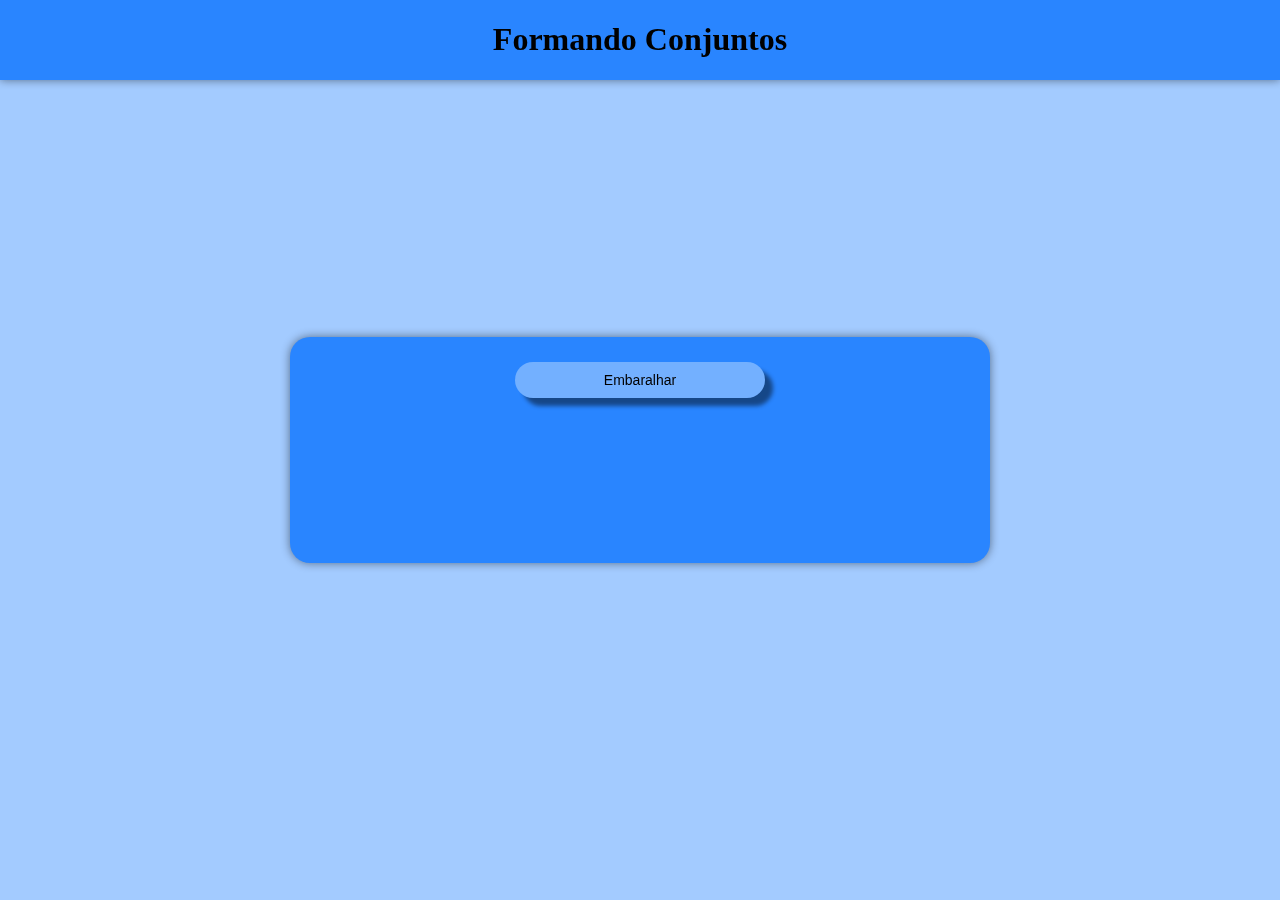
==== index.html @ 385ef80d "Index" ====
<!DOCTYPE html>
<html lang="en">
<head>
    <meta charset="UTF-8">
    <meta name="viewport" content="width=device-width, initial-scale=1.0">
    <meta http-equiv="X-UA-Compatible" content="ie=edge">
    <title>Formando Conjuntos</title>

    <link rel="stylesheet" href="css/style.css">
    <script src="./js/logica.js"></script>
</head>
<body>
    <header>
        <h1>Formando Conjuntos</h1>
    </header>

    <div class="geral">     
        <div class="topo">
            <button type="button" id="botao1" onclick="embaralhar()">Embaralhar</button>
            <button type="button" id="botao2" onclick="distribuirCartas()">Distribuir Cartas</button>
            <button type="button" id="botao3" onclick="jogadorAleatorio()">Primeiro jogador</button>
            
            <p id="cartasJogadores"></p>
            <p id="textoTopo"></p>
        </div>

        <div class="localJogadas">
            <select id="select">
                <option value="A" selected>A</option>
                <option value="2">2</option>
                <option value="3">3</option>
                <option value="4">4</option>
                <option value="5">5</option>
                <option value="6">6</option>
                <option value="7">7</option>
                <option value="8">8</option>
                <option value="9">9</option>
                <option value="10">10</option>
                <option value="J">J</option>
                <option value="Q">Q</option>
                <option value="K">K</option>
            </select>            
            <button type="button" id="botao4" onclick="jogadaHumano()">Confirme sua jogada</button>
            <button type="button" id="botao5" onclick="jogadaMaquina()">Jogada da Máquina</button>
            
            <p id="escolha"></p>
        </div>
            
        <div class="verifica">
            <button type="button" id="botao6" onclick="verificaM()">Verificar cartas da Máquina</button>
            <button type="button" id="botao7" onclick="verificaH()">Verificar suas cartas</button>
        </div>
            
        <div class="compra">
            <button type="button" id="botao8" onclick="comprar()">Comprar carta para você</button>
            <button type="button" id="botao9" onclick="comprarM()">Comprar carta para a Máquina</button>
        </div>
            
        <div class="conjuntosFinal">
            <p id="final"></p>
            <p id="conjuntos"></p>
        </div>
    </div>
</body>
</html>
---- css/style.css ----
body {
    display: flex;
    align-items: center;
    justify-content: center;
    flex-direction: column;
    width: 100vw;
    height: 100vh;
    margin: 0;
    padding: 0;
    font-family: 'Times New Roman';
    background-color: rgb(163, 203, 255);
}

header {
    display: flex;
    align-items: center;
    flex-direction: column;
    position: fixed;
    width: 100%;
    top: 0;
    background-color: rgb(41, 133, 255);
    filter: drop-shadow(0px 0px 5px #00000077);
}

.geral {
    width: auto;
    min-width: 50vw;
    height: auto;
    filter: drop-shadow(0px 0px 5px #00000077);
    background-color: rgb(41, 133, 255);
    padding: 20px 30px 0 30px;
    border-radius: 20px;
}
.geral div{ 
    display: flex;
    align-items: center;
    text-align: center;
    flex-direction: column;
}

#botao2, #botao3, #select, #botao4, #botao5, #botao6, #botao7, #botao8, #botao9{
    display: none;
}

button {
    border-radius: 20px;
    width: 250px;
    height: auto;
    font-size: 14px;
    background-color: rgb(115, 176, 255);
    border: none;
    cursor: pointer;
    padding: 10px;
    margin: 5px;
    filter: drop-shadow(8px 8px 2px #00000077);
}
select {
    border-radius: 20px;
    width: 250px;
    height: 35px;
    padding-left: 10px;
    filter: drop-shadow(8px 8px 2px #00000077);
}
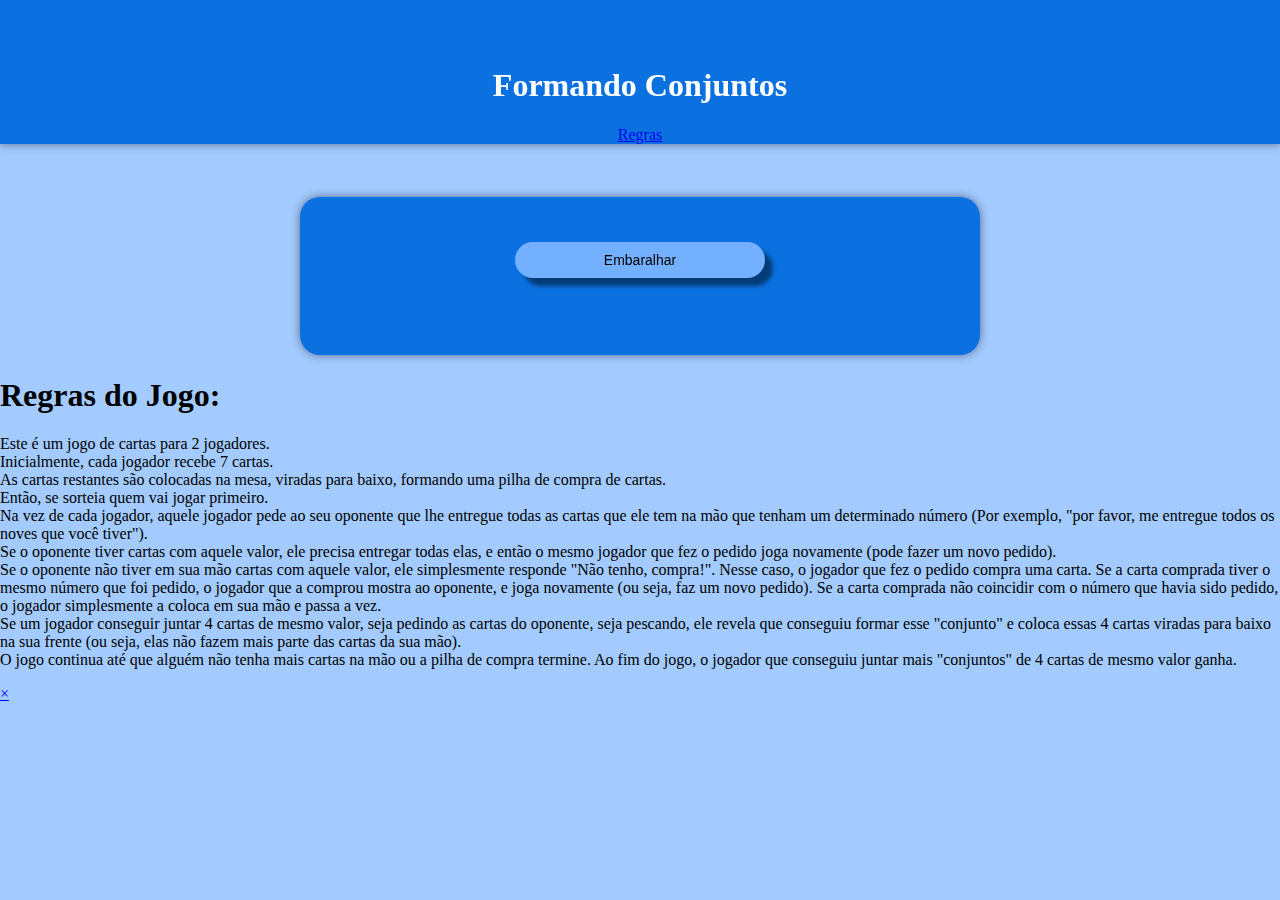
==== commit cafd8b64: "Inicio com regras" ====
--- a/index.html
+++ b/index.html
@@ -11,14 +11,20 @@
 </head>
 <body>
     <header>
+        <div id="botaoF" style="opacity: 0;">
+            <button type="button">Regras</button>
+        </div>
         <h1>Formando Conjuntos</h1>
+        <div id="divRegras">
+            <a href="#demo-modal" id="botaoRegras">Regras</a>
+        </div>
     </header>
 
-    <div class="geral">     
-        <div class="topo">
-            <button type="button" id="botao1" onclick="embaralhar()">Embaralhar</button>
-            <button type="button" id="botao2" onclick="distribuirCartas()">Distribuir Cartas</button>
-            <button type="button" id="botao3" onclick="jogadorAleatorio()">Primeiro jogador</button>
+    <div class="geral">
+        <div class="topo">    
+            <button type="button" class="botao" id="botao1" onclick="embaralhar()">Embaralhar</button>
+            <button type="button" class="botao" id="botao2" onclick="distribuirCartas()">Distribuir Cartas</button>
+            <button type="button" class="botao" id="botao3" onclick="jogadorAleatorio()">Primeiro jogador</button>
             
             <p id="cartasJogadores"></p>
             <p id="textoTopo"></p>
@@ -39,21 +45,20 @@
                 <option value="J">J</option>
                 <option value="Q">Q</option>
                 <option value="K">K</option>
-            </select>            
-            <button type="button" id="botao4" onclick="jogadaHumano()">Confirme sua jogada</button>
-            <button type="button" id="botao5" onclick="jogadaMaquina()">Jogada da Máquina</button>
-            
+            </select>     
+            <button type="button" class="botao" id="botao4" onclick="jogadaHumano()">Confirme sua jogada</button>
+            <button type="button" class="botao" id="botao5" onclick="jogadaMaquina()">Jogada da Máquina</button>
             <p id="escolha"></p>
         </div>
             
         <div class="verifica">
-            <button type="button" id="botao6" onclick="verificaM()">Verificar cartas da Máquina</button>
-            <button type="button" id="botao7" onclick="verificaH()">Verificar suas cartas</button>
+            <button type="button" class="botao" id="botao6" onclick="verificaM()">Verificar cartas da Máquina</button>
+            <button type="button" class="botao" id="botao7" onclick="verificaH()">Verificar suas cartas</button>
         </div>
             
         <div class="compra">
-            <button type="button" id="botao8" onclick="comprar()">Comprar carta para você</button>
-            <button type="button" id="botao9" onclick="comprarM()">Comprar carta para a Máquina</button>
+            <button type="button" class="botao" id="botao8" onclick="comprar()">Comprar carta para você</button>
+            <button type="button" class="botao" id="botao9" onclick="comprarM()">Comprar carta para a Máquina</button>
         </div>
             
         <div class="conjuntosFinal">
@@ -61,5 +66,23 @@
             <p id="conjuntos"></p>
         </div>
     </div>
+
+    <div id="demo-modal" class="modal">
+        <div class="modal__content">
+            <h1>Regras do Jogo:</h1>
+            
+            <p>Este é um jogo de cartas para 2 jogadores.<br>Inicialmente, cada jogador recebe 7 cartas.<br>As cartas restantes são colocadas na mesa, viradas para baixo, formando uma pilha de compra de
+                cartas.<br>Então, se sorteia quem vai jogar primeiro.<br>Na vez de cada jogador, aquele jogador pede ao seu oponente que lhe entregue todas as cartas que ele tem na mão que tenham um determinado número (Por exemplo, "por favor, me entregue todos
+                os noves que você tiver").<br>Se o oponente tiver cartas com aquele valor, ele precisa entregar todas elas, e então o mesmo jogador que fez o pedido joga novamente (pode fazer um novo pedido).<br>
+                Se o oponente não tiver em sua mão cartas com aquele valor, ele simplesmente responde "Não tenho, compra!". Nesse caso, o jogador que fez o pedido compra uma carta. Se a carta comprada tiver o mesmo número que foi pedido, o jogador que a comprou mostra ao oponente, e
+                joga novamente (ou seja, faz um novo pedido). Se a carta comprada não coincidir com o número que havia sido pedido, o jogador simplesmente a coloca em sua mão e passa a vez.<br>
+                Se um jogador conseguir juntar 4 cartas de mesmo valor, seja pedindo as cartas do oponente, seja pescando, ele revela que conseguiu formar esse "conjunto" e coloca essas 4 cartas viradas para
+                baixo na sua frente (ou seja, elas não fazem mais parte das cartas da sua mão).<br> O jogo continua até que alguém não tenha mais cartas na mão ou a pilha de compra termine.
+                Ao fim do jogo, o jogador que conseguiu juntar mais "conjuntos" de 4 cartas de mesmo valor ganha.
+            </p>
+            
+            <a href="#" class="modal__close">&times;</a>
+        </div>
+    </div>
 </body>
 </html>--- a/css/style.css
+++ b/css/style.css
@@ -18,7 +18,8 @@
     position: fixed;
     width: 100%;
     top: 0;
-    background-color: rgb(41, 133, 255);
+    color: #fff;
+    background-color: #0b71e0;
     filter: drop-shadow(0px 0px 5px #00000077);
 }
 
@@ -27,8 +28,8 @@
     min-width: 50vw;
     height: auto;
     filter: drop-shadow(0px 0px 5px #00000077);
-    background-color: rgb(41, 133, 255);
-    padding: 20px 30px 0 30px;
+    background-color: #0b71e0;
+    padding: 40px 20px;
     border-radius: 20px;
 }
 .geral div{ 
@@ -38,7 +39,15 @@
     flex-direction: column;
 }
 
-#botao2, #botao3, #select, #botao4, #botao5, #botao6, #botao7, #botao8, #botao9{
+#cartasJogadores {
+    padding: 15px;
+    border-radius: 20px;
+    filter: drop-shadow(0px 0px 5px #00000077);
+}
+
+#botao2, #botao3, #select, #botao4, #botao5, 
+#botao6, #botao7, #botao8, #botao9, #textoTopo, 
+#cartasJogadores, #escolha, #conjuntos{
     display: none;
 }
 
@@ -47,11 +56,11 @@
     width: 250px;
     height: auto;
     font-size: 14px;
-    background-color: rgb(115, 176, 255);
     border: none;
     cursor: pointer;
     padding: 10px;
     margin: 5px;
+    background-color: rgb(115, 176, 255);
     filter: drop-shadow(8px 8px 2px #00000077);
 }
 select {
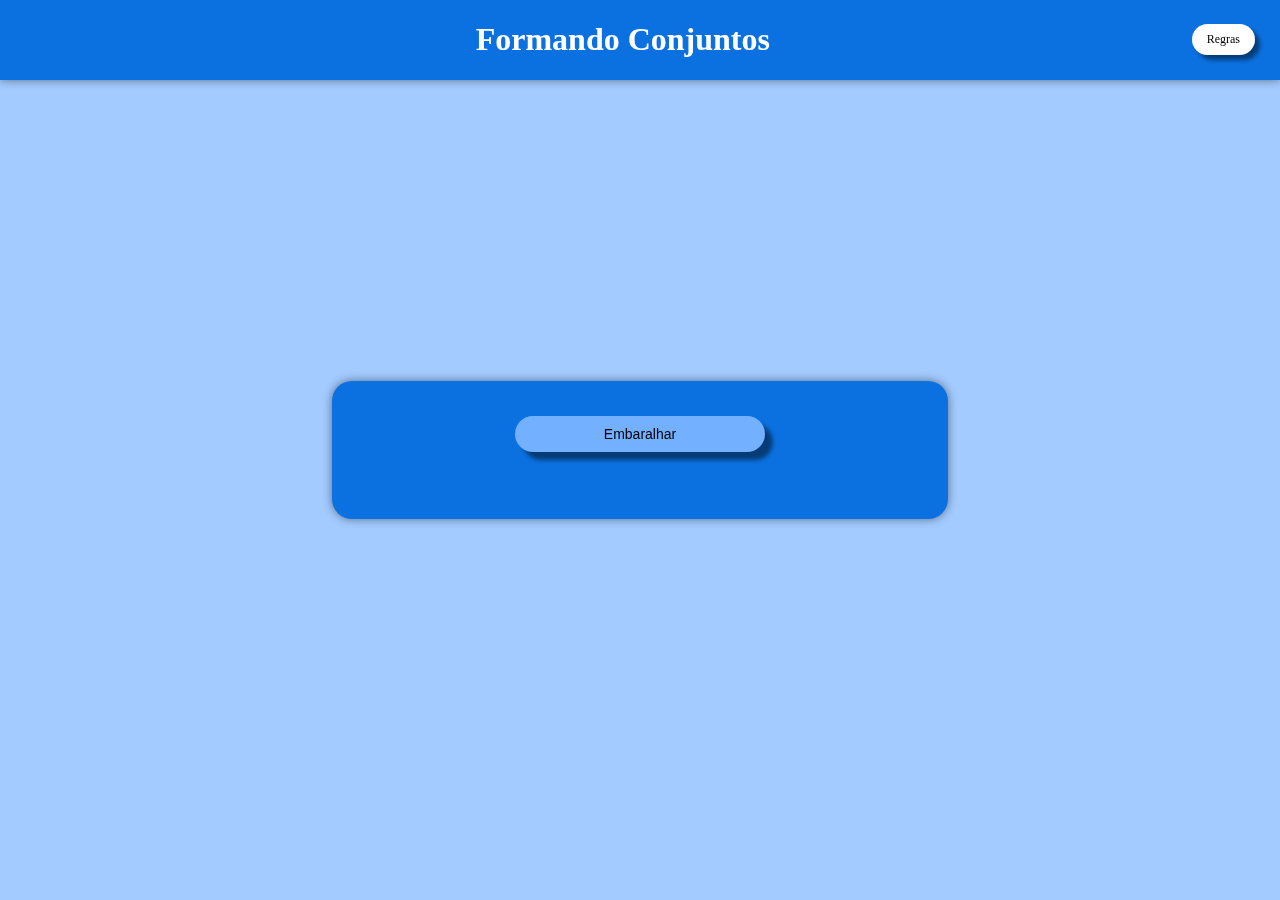
==== commit e7e9dfa8: "Ícone da página" ====
--- a/index.html
+++ b/index.html
@@ -8,6 +8,7 @@
 
     <link rel="stylesheet" href="css/style.css">
     <script src="./js/logica.js"></script>
+    <link rel="icon" type="image" href="css/icon90.png"/>
 </head>
 <body>
     <header>
--- a/css/style.css
+++ b/css/style.css
@@ -14,7 +14,7 @@
 header {
     display: flex;
     align-items: center;
-    flex-direction: column;
+    justify-content: space-between;
     position: fixed;
     width: 100%;
     top: 0;
@@ -25,11 +25,11 @@
 
 .geral {
     width: auto;
-    min-width: 50vw;
+    min-width: 45vw;
     height: auto;
     filter: drop-shadow(0px 0px 5px #00000077);
     background-color: #0b71e0;
-    padding: 40px 20px;
+    padding: 30px 20px;
     border-radius: 20px;
 }
 .geral div{ 
@@ -51,7 +51,7 @@
     display: none;
 }
 
-button {
+.botao {
     border-radius: 20px;
     width: 250px;
     height: auto;
@@ -69,4 +69,87 @@
     height: 35px;
     padding-left: 10px;
     filter: drop-shadow(8px 8px 2px #00000077);
+}
+
+@media (max-width: 500px) {
+    header{
+        flex-direction: column;
+        font-size: 14px;
+    }
+    #botaoF{
+        display: none;
+    }
+    #botaoRegras{
+        width: 100px;
+        margin: 0 0 15px 0;
+    }
+    .geral{
+        margin-top: 120px;
+        min-width: none;
+    }
+    #cartasJogadores{
+        max-width: 450px;
+    }
+}
+
+#divRegras {
+    display: flex;
+    align-items: center;
+    justify-content: center;
+    align-items: flex-end;
+    padding: 0px 20px 0 0;
+}
+
+#botaoRegras {
+    border-radius: 20px;
+    width: auto;
+    height: auto;
+    font-size: 12px;
+    border: none;
+    cursor: pointer;
+    padding: 8px 15px;
+    margin: 5px;
+    text-decoration: none;
+    color: #000;
+    background-color: rgb(255, 255, 255);
+    filter: drop-shadow(5px 5px 2px #00000077);
+}
+
+.modal {
+    visibility: hidden;
+    opacity: 0;
+    position: absolute;
+    top: 0;
+    right: 0;
+    bottom: 0;
+    left: 0;
+    display: flex;
+    align-items: center;
+    justify-content: center;
+    background-color: rgba(77, 77, 77, 0.7);
+    transition: all 0.4s;
+}
+
+.modal:target {
+    visibility: visible;
+    opacity: 1;
+}
+
+.modal__content {
+    border-radius: 20px;
+    position: relative;
+    width: 500px;
+    max-width: 90%;
+    background: #fff;
+    padding: 1em 2em;
+}
+
+.modal__close {
+    padding: 1.5em;
+    position: absolute;
+    top: 10px;
+    right: 10px;
+    color: #585858;
+    text-decoration: none;
+    transform: scale(2);
 }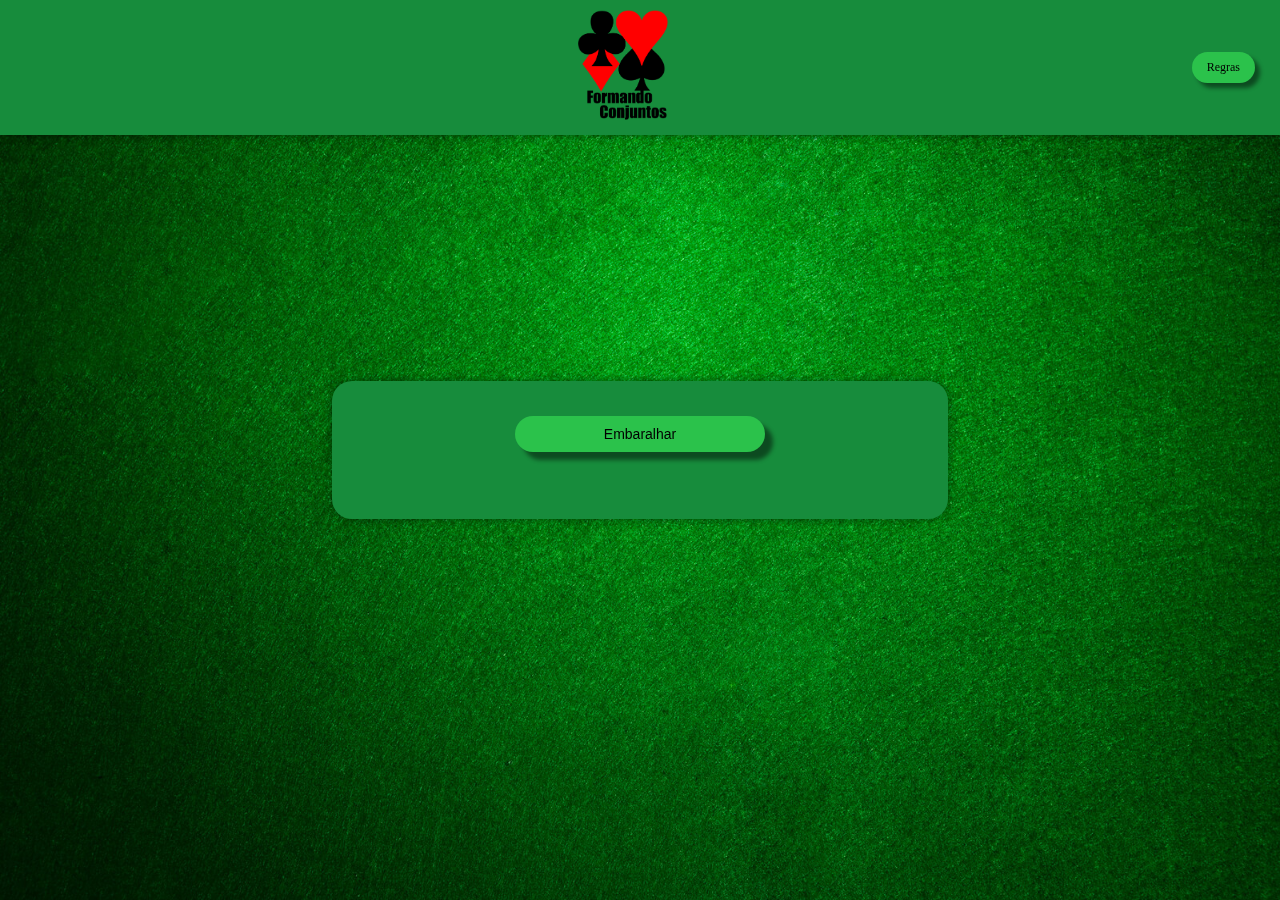
==== commit b0ce2dfc: "Versão inicial refatoração" ====
--- a/index.html
+++ b/index.html
@@ -8,27 +8,30 @@
 
     <link rel="stylesheet" href="css/style.css">
     <script src="./js/logica.js"></script>
-    <link rel="icon" type="image" href="css/icon90.png"/>
+    <link rel="icon" type="image" href="assets/naipes.png"/>
 </head>
 <body>
     <header>
         <div id="botaoF" style="opacity: 0;">
             <button type="button">Regras</button>
         </div>
-        <h1>Formando Conjuntos</h1>
+        <div class="logo">            
+            <img src="assets/logo.png" width="100">
+        </div>
         <div id="divRegras">
             <a href="#demo-modal" id="botaoRegras">Regras</a>
         </div>
     </header>
 
     <div class="geral">
-        <div class="topo">    
+        <div class="cartas"></div>
+        <div class="topo">
             <button type="button" class="botao" id="botao1" onclick="embaralhar()">Embaralhar</button>
             <button type="button" class="botao" id="botao2" onclick="distribuirCartas()">Distribuir Cartas</button>
             <button type="button" class="botao" id="botao3" onclick="jogadorAleatorio()">Primeiro jogador</button>
             
-            <p id="cartasJogadores"></p>
-            <p id="textoTopo"></p>
+            <p id="cartasJogadores" class="fundoBranco"></p>
+            <p id="textoTopo" class="fundoBranco"></p>
         </div>
 
         <div class="localJogadas">
@@ -64,7 +67,7 @@
             
         <div class="conjuntosFinal">
             <p id="final"></p>
-            <p id="conjuntos"></p>
+            <p id="conjuntos" class="fundoBranco"></p>
         </div>
     </div>
 
--- a/css/style.css
+++ b/css/style.css
@@ -3,12 +3,12 @@
     align-items: center;
     justify-content: center;
     flex-direction: column;
-    width: 100vw;
     height: 100vh;
     margin: 0;
     padding: 0;
     font-family: 'Times New Roman';
-    background-color: rgb(163, 203, 255);
+    background-image: url("../assets/table.png");
+    background-size: 100% 100%;
 }
 
 header {
@@ -19,7 +19,7 @@
     width: 100%;
     top: 0;
     color: #fff;
-    background-color: #0b71e0;
+    background-color: #178c3c;
     filter: drop-shadow(0px 0px 5px #00000077);
 }
 
@@ -28,7 +28,7 @@
     min-width: 45vw;
     height: auto;
     filter: drop-shadow(0px 0px 5px #00000077);
-    background-color: #0b71e0;
+    background-color: #178c3c;
     padding: 30px 20px;
     border-radius: 20px;
 }
@@ -39,16 +39,22 @@
     flex-direction: column;
 }
 
-#cartasJogadores {
+.fundoBranco {
     padding: 15px;
     border-radius: 20px;
     filter: drop-shadow(0px 0px 5px #00000077);
+    background: rgb(255, 255, 255);
 }
 
 #botao2, #botao3, #select, #botao4, #botao5, 
 #botao6, #botao7, #botao8, #botao9, #textoTopo, 
 #cartasJogadores, #escolha, #conjuntos{
     display: none;
+}
+
+.cartas {
+    display: contents !important;
+    font-size: 18px;
 }
 
 .botao {
@@ -60,7 +66,7 @@
     cursor: pointer;
     padding: 10px;
     margin: 5px;
-    background-color: rgb(115, 176, 255);
+    background-color: #2bc24b;
     filter: drop-shadow(8px 8px 2px #00000077);
 }
 select {
@@ -81,7 +87,6 @@
     }
     #botaoRegras{
         width: 100px;
-        margin: 0 0 15px 0;
     }
     .geral{
         margin-top: 120px;
@@ -89,6 +94,9 @@
     }
     #cartasJogadores{
         max-width: 450px;
+    }
+    .modal__content{
+        font-size: 12px;
     }
 }
 
@@ -111,7 +119,7 @@
     margin: 5px;
     text-decoration: none;
     color: #000;
-    background-color: rgb(255, 255, 255);
+    background-color: #2bc24b;
     filter: drop-shadow(5px 5px 2px #00000077);
 }
 
@@ -142,6 +150,7 @@
     max-width: 90%;
     background: #fff;
     padding: 1em 2em;
+    font-size: 14px;
 }
 
 .modal__close {
@@ -152,4 +161,8 @@
     color: #585858;
     text-decoration: none;
     transform: scale(2);
+}
+
+.logo {
+    padding: 5px;
 }